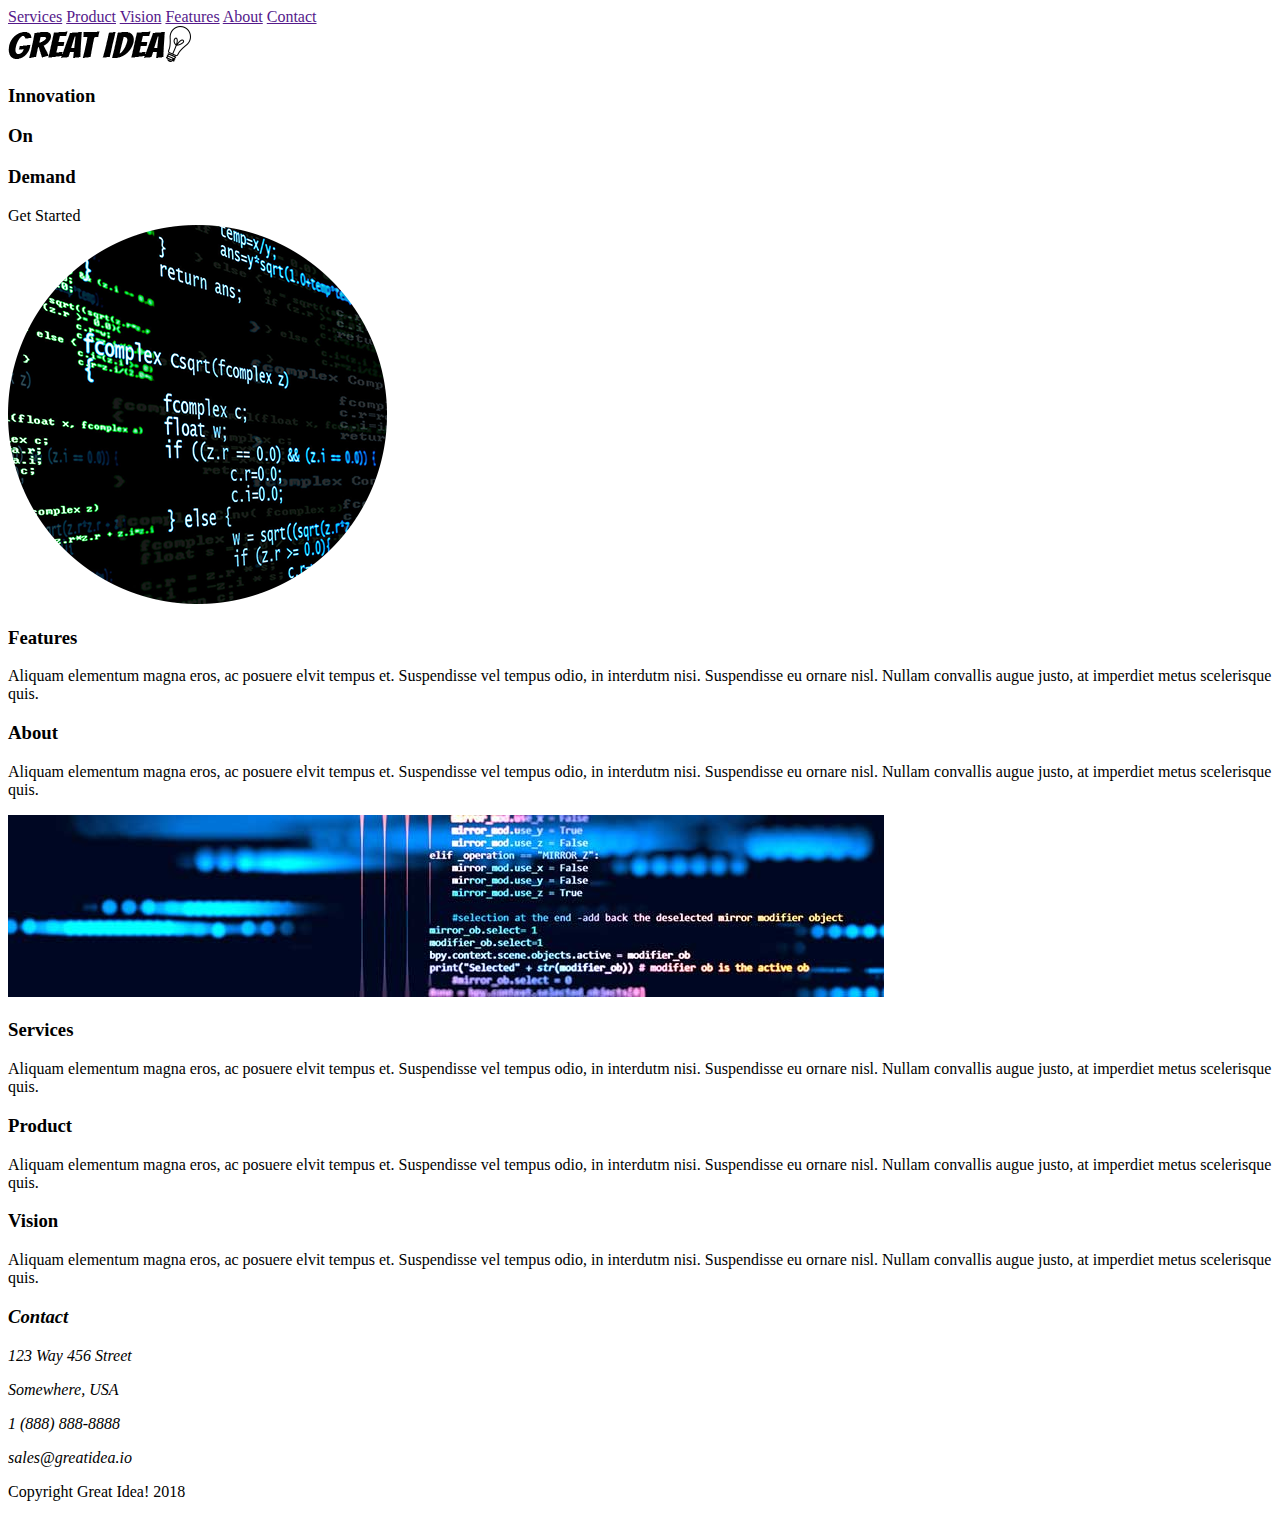
==== index.html @ 619b7550 "create structure for index.html page" ====
<!doctype html>

<html lang="en">

<head>
    <meta charset="utf-8">

    <title>Great Idea!</title>

    <link href="https://fonts.googleapis.com/css?family=Bangers|Titillium+Web" rel="stylesheet">
    <link rel="stylesheet" href="./style.css">

    <!--[if lt IE 9]>
    <script src="https://cdnjs.cloudflare.com/ajax/libs/html5shiv/3.7.3/html5shiv.js"></script>
  <![endif]-->
</head>

<body>
    <div class="container">
        <div class="page-header">
            <nav class="page-navigation">
                <a href="">Services</a>
                <a href="">Product</a>
                <a href="">Vision</a>
                <a href="">Features</a>
                <a href="">About</a>
                <a href="">Contact</a>
            </nav>
            <div class="page-logo">
                <img class="logo" src="img/logo.png" alt="Great Idea! Company logo.">
            </div>
        </div>
        <div class="page-banner">
            <div class="banner-text">
                <h3>Innovation</h3>
                <h3>On</h3>
                <h3>Demand</h3>
                <div id="get-started">Get Started</div>
            </div>
            <div class="banner-image">
                <img src="img/header-img.png" alt="Image of a code snippet.">
            </div>
        </div>
        <main class="main-text">
            <div class="row1">
                <section>
                    <h3>Features</h3>
                    <p>Aliquam elementum magna eros, ac posuere elvit tempus et. Suspendisse vel tempus odio, in
                        interdutm nisi. Suspendisse eu ornare nisl. Nullam convallis augue justo, at imperdiet metus
                        scelerisque quis.
                    </p>

                </section>

                <section>
                    <h3>About</h3>
                    <p>Aliquam elementum magna eros, ac posuere elvit tempus et. Suspendisse vel tempus odio, in
                        interdutm
                        nisi.
                        Suspendisse eu ornare nisl. Nullam convallis augue justo, at imperdiet metus scelerisque quis.
                    </p>
                </section>
            </div>
            <div class="middle-image">
                <img class="middle-img" src="img/mid-page-accent.jpg" alt="Image of code snippets across the screen">

            </div>
            <div class="row2">
                <section>
                    <h3>Services</h3>
                    <p>Aliquam elementum magna eros, ac posuere elvit tempus et. Suspendisse vel tempus odio, in
                        interdutm nisi.
                        Suspendisse eu ornare nisl. Nullam convallis augue justo, at imperdiet metus scelerisque quis.
                    </p>

                </section>
                <section>
                    <h3>Product</h3>
                    <p>Aliquam elementum magna eros, ac posuere elvit tempus et. Suspendisse vel tempus odio, in
                        interdutm nisi.
                        Suspendisse eu ornare nisl. Nullam convallis augue justo, at imperdiet metus scelerisque quis.
                    </p>

                </section>
                <section>
                    <h3>Vision</h3>
                    <p>Aliquam elementum magna eros, ac posuere elvit tempus et. Suspendisse vel tempus odio, in
                        interdutm nisi.
                        Suspendisse eu ornare nisl. Nullam convallis augue justo, at imperdiet metus scelerisque quis.
                    </p>

                </section>
            </div>
        </main>
        <address class="page-address">
            <h3>Contact</h3>
            <p>123 Way 456 Street</p>
            <p>Somewhere, USA</p>
            <p>1 (888) 888-8888</p>
            <p>sales@greatidea.io</p>

        </address>
        <footer class="page-footer">
            <p>Copyright Great Idea! 2018</p>
        </footer>
    </div>

























</body>

</html>
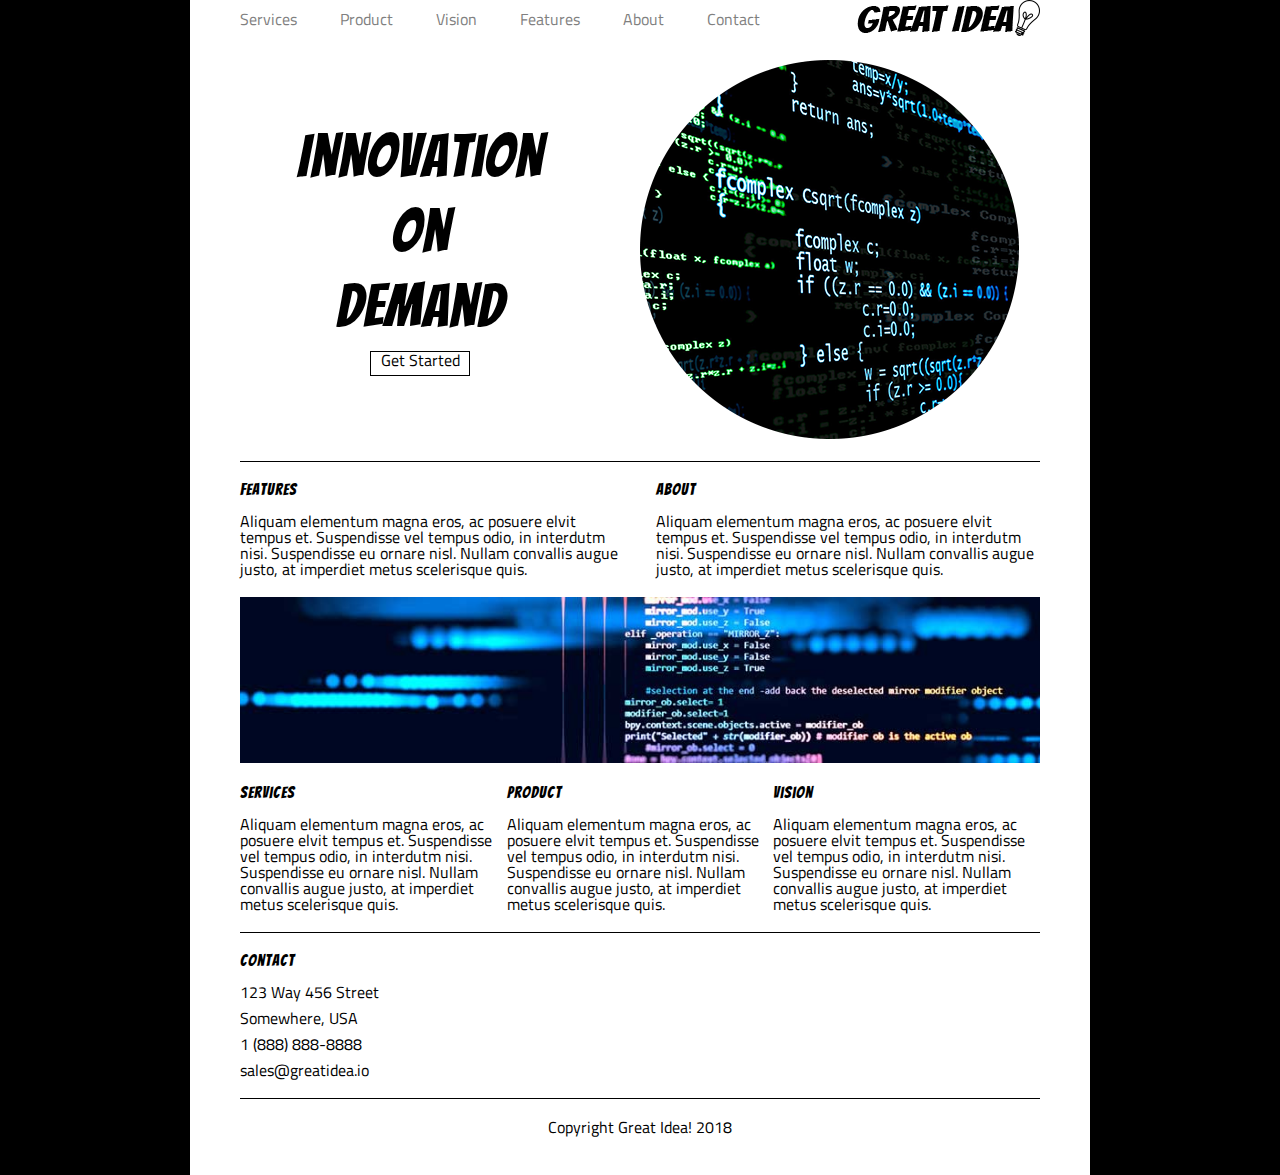
==== commit c545db1c: "first commit" ====
--- a/index.html
+++ b/index.html
@@ -19,7 +19,7 @@
     <div class="container">
         <div class="page-header">
             <nav class="page-navigation">
-                <a href="">Services</a>
+                <a href="./service.html">Services</a>
                 <a href="">Product</a>
                 <a href="">Vision</a>
                 <a href="">Features</a>
--- a/style.css
+++ b/style.css
@@ -0,0 +1,243 @@
+/* http://meyerweb.com/eric/tools/css/reset/ 
+   v2.0 | 20110126
+   License: none (public domain)
+*/
+
+html, body, div, span, applet, object, iframe,
+h1, h2, h3, h4, h5, h6, p, blockquote, pre,
+a, abbr, acronym, address, big, cite, code,
+del, dfn, em, img, ins, kbd, q, s, samp,
+small, strike, strong, sub, sup, tt, var,
+b, u, i, center,
+dl, dt, dd, ol, ul, li,
+fieldset, form, label, legend,
+table, caption, tbody, tfoot, thead, tr, th, td,
+article, aside, canvas, details, embed, 
+figure, figcaption, footer, header, hgroup, 
+menu, nav, output, ruby, section, summary,
+time, mark, audio, video {
+	margin: 0;
+	padding: 0;
+	border: 0;
+	font-size: 100%;
+	font: inherit;
+	vertical-align: baseline;
+}
+/* HTML5 display-role reset for older browsers */
+article, aside, details, figcaption, figure, 
+footer, header, hgroup, menu, nav, section {
+	display: block;
+}
+body {
+	line-height: 1;
+}
+ol, ul {
+	list-style: none;
+}
+blockquote, q {
+	quotes: none;
+}
+blockquote:before, blockquote:after,
+q:before, q:after {
+	content: '';
+	content: none;
+}
+table {
+	border-collapse: collapse;
+	border-spacing: 0;
+}
+
+/* Set every element's box-sizing to border-box */
+* {
+    box-sizing: border-box;
+}
+
+html, body {
+    height: 100%;
+    font-family: 'Titillium Web', sans-serif;
+}
+
+h1, h2, h3, h4, h5 {
+    font-family: 'Bangers', cursive;
+    letter-spacing: 1px;
+    margin-bottom: 15px;
+}
+
+/* My code starts here */
+
+body {
+    background-color: black;
+}
+
+.container {
+    max-width: 900px;
+    margin: 0 auto;
+    padding: 40px 50px;
+    background-color: white;
+    display:flex;
+    flex-direction: column;
+}
+
+.page-header {
+    display: flex;
+    flex-direction: row;
+    justify-content: space-between;
+    margin-bottom: 20px;
+    width: 800px;
+    z-index: 2;
+    top: 0;
+    position: fixed;
+    background-color: white;
+}
+
+.page-navigation {
+    display: flex;
+    justify-content: space-between;
+    width: 65%;
+    align-items: center;
+}
+
+a {
+    text-decoration: none;
+    color: gray;
+}
+
+
+.page-banner {
+    display: flex;
+    flex-direction: row;
+    justify-content: space-between;
+    width: 100%;
+    border-bottom: 1px solid black;
+    padding-bottom: 20px;
+    padding-top: 20px;
+    margin-bottom: 20px;
+}
+
+.banner-text {
+    width: 45%;
+    text-align: center;
+    display: flex;
+    flex-direction: column;
+    justify-content: center;
+    align-items: center;
+}
+
+.banner-text h3 {
+    font-size: 60px;
+}
+
+#get-started {
+    border: 1px solid black;
+    width: 100px;
+    height: 25px;
+}
+
+.banner-image {
+    width: 50%;
+}
+
+.main-text {
+    display: flex;
+    flex-direction: column;
+}
+
+.row1 {
+    display: flex;
+    justify-content: space-between;
+    margin-bottom: 20px;
+}
+
+.middle-img {
+    width: 100%;
+    padding-bottom: 20px;
+}
+
+.row2 {
+    display: flex;
+    justify-content: space-between;
+    margin-bottom: 20px;
+    border-bottom: 1px solid black;
+    padding-bottom: 20px;
+}
+
+section {
+    width: 48%;
+}
+
+.page-address {
+    display: flex;
+    flex-direction: column;
+    margin-bottom: 20px;
+    border-bottom: 1px solid black;
+    padding-bottom: 10px;
+}
+address p {
+    padding-bottom: 10px;
+}
+
+
+.page-footer {
+    display:flex;
+    justify-content: center;
+}
+
+/* styles for service.html page */
+
+.services-header-img {
+    width: 100%;
+    margin: 20px 0;
+}
+
+.service-banner-text {
+    width: 100%;
+    padding-bottom: 20px;
+    border-bottom: 1px solid black;
+    margin-bottom: 15px;
+}
+
+.service-main-text {
+    display: flex;
+    flex-wrap: wrap;
+    justify-content: space-between;
+    padding-bottom: 10px;
+    border-bottom: 1px solid black;
+    margin-bottom: 20px;
+}
+
+.service-col {
+    width: 48%;
+    border: 1px solid black;
+    margin: 15px 0;
+    padding: 15px;
+}
+
+.sub-text {
+    display: flex;
+    justify-content: space-between;
+    padding-top: 20px;
+}
+
+.service-text {
+    width: 48%;
+}
+
+.services-info-img {
+    width: 48%;
+}
+
+ul {
+    margin-top: 10px;
+}
+
+li {
+    list-style-type: disc;
+    padding: 10px 0;
+    margin-left: 20px;
+}
+
+.service-page-footer {
+    margin: 40px 0 20px 0;
+    text-align: center;
+}
+
